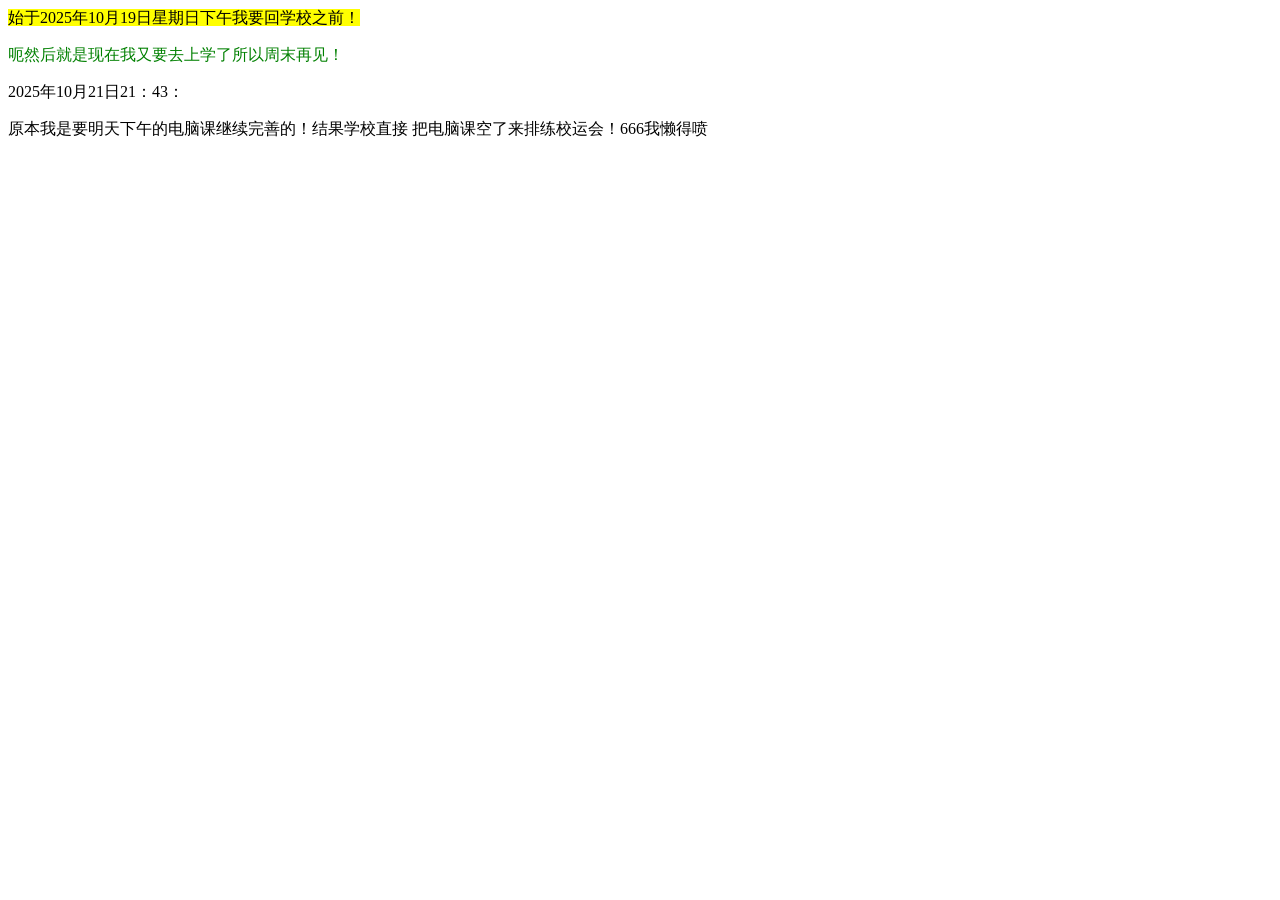
==== murmur.html @ 2a9a88fa "Add files via upload" ====
<!DOCTYPE html>
<html lang="zh">
<head>
  <meta charset="UTF-8">
  <title>HELLO!!!</title>
  <style>

  </style>
</head>
<body>
	<div class="content">
	  <mark>始于2025年10月19日星期日下午我要回学校之前！</mark>
	  <p style="color: rgb(0,128,0);">呃然后就是现在我又要去上学了所以周末再见！</p>
	  <p>2025年10月21日21：43：</p>
	  <p>原本我是要明天下午的电脑课继续完善的！结果学校直接  把电脑课空了来排练校运会！666我懒得喷</p>
</body>
</html>
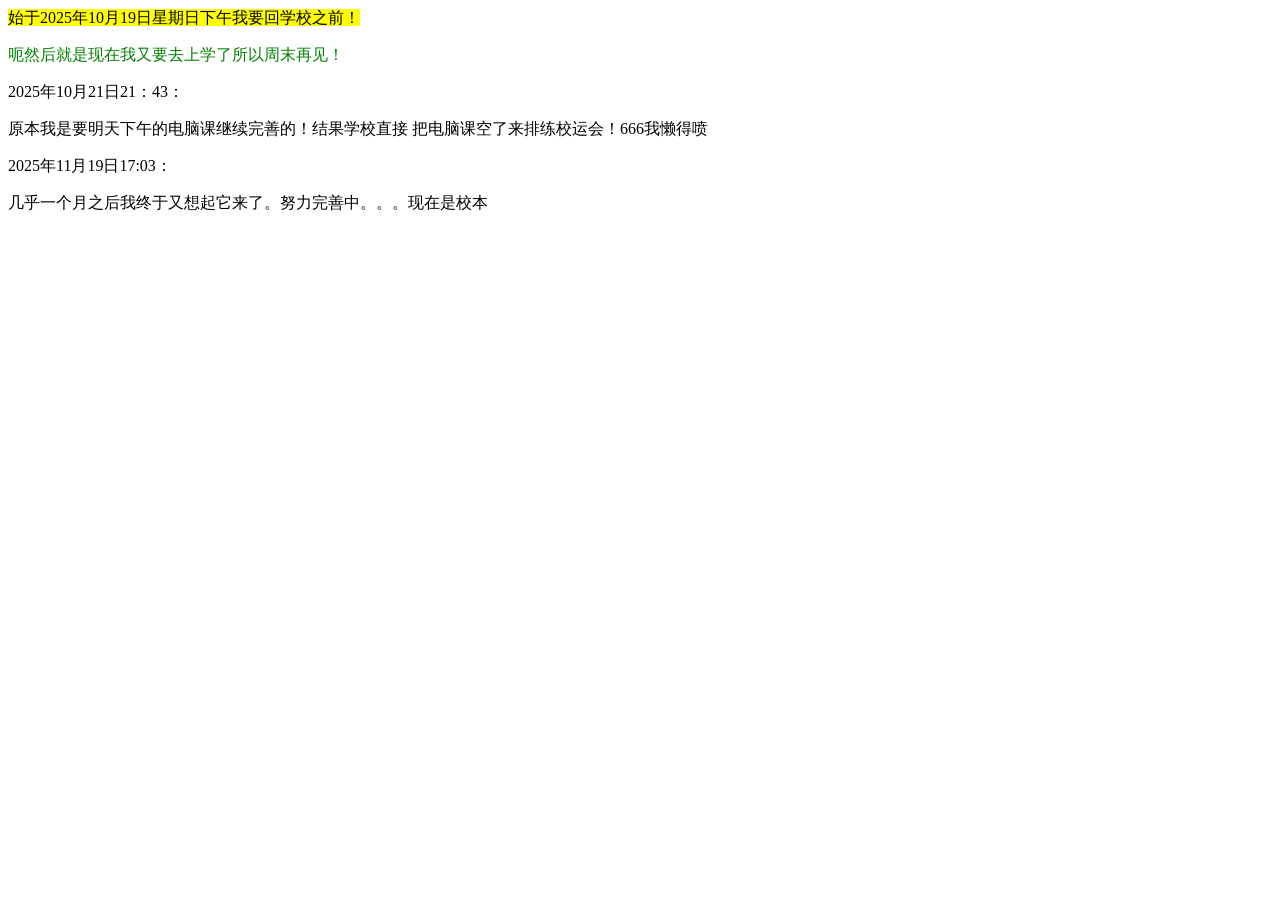
==== commit 50f47057: "Add files via upload" ====
--- a/murmur.html
+++ b/murmur.html
@@ -13,5 +13,7 @@
 	  <p style="color: rgb(0,128,0);">呃然后就是现在我又要去上学了所以周末再见！</p>
 	  <p>2025年10月21日21：43：</p>
 	  <p>原本我是要明天下午的电脑课继续完善的！结果学校直接  把电脑课空了来排练校运会！666我懒得喷</p>
+	  <p>2025年11月19日17:03：</p>
+	  <p>几乎一个月之后我终于又想起它来了。努力完善中。。。现在是校本</p>
 </body>
 </html>
